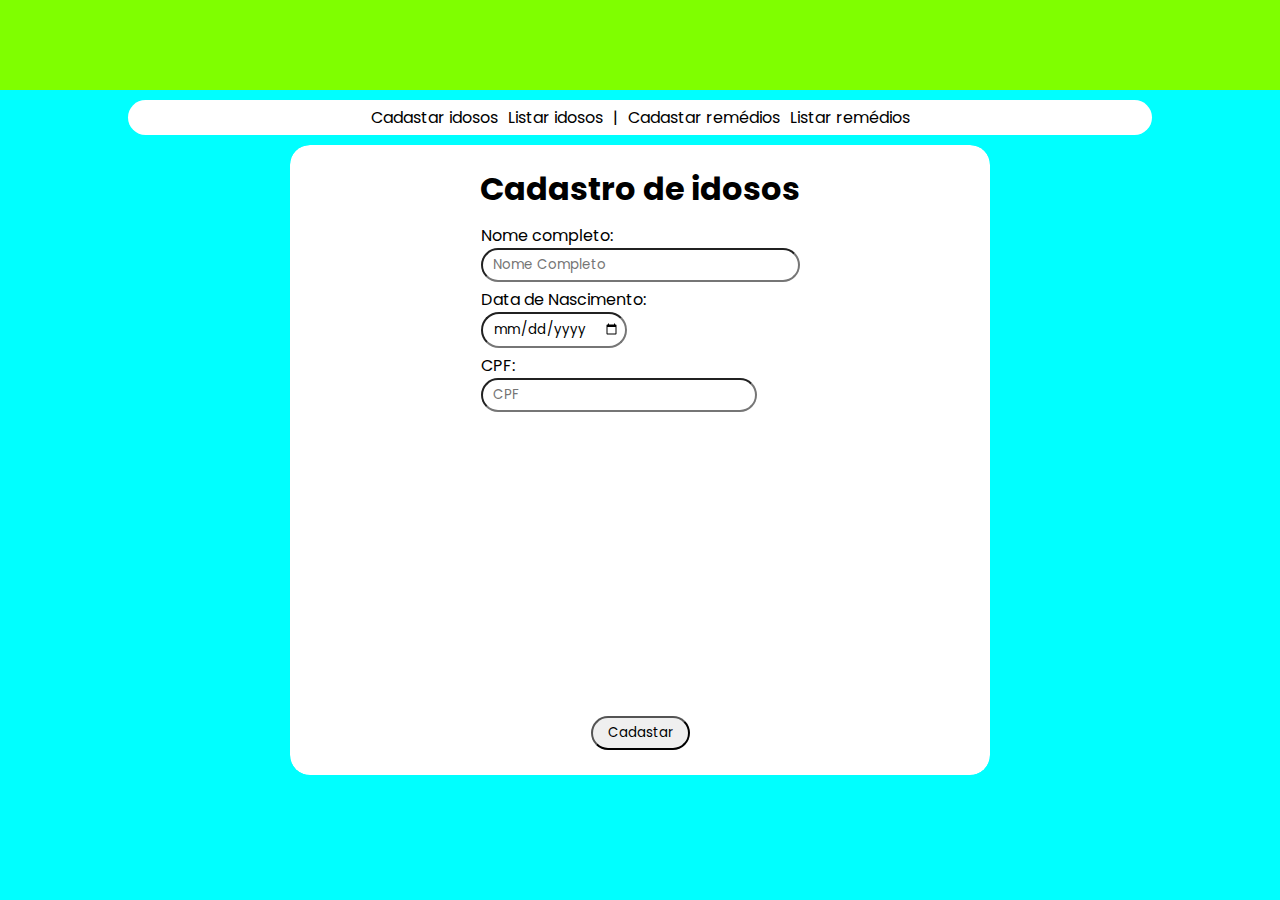
==== front/index.html @ 7cd1e43e "Initial commit" ====
<!DOCTYPE html>
<html lang="pt-br">
<head>
    <meta charset="UTF-8">
    <meta http-equiv="X-UA-Compatible" content="IE=edge">
    <meta name="viewport" content="width=device-width, initial-scale=1.0">
    <link rel="stylesheet" href="style.css">
    <title>Document</title>
</head>
<body>
    <header></header>
    <nav>
        <ul>
            <li onclick="swap(0)">Cadastar idosos</li>
            <li onclick="swap(1)">Listar idosos</li>
            <li style="cursor: default;">|</li>
            <li onclick="swap(2)">Cadastar remédios</li>
            <li onclick="swap(3)">Listar remédios</li>
        </ul>
    </nav>
    <main>
        <div class="content">
            <section class="cad elderly">
                <h1>Cadastro de idosos</h1>
                <form class="cad elderly">
                    <label for="name">Nome completo: </label>
                    <br>
                    <input type="text" id="name" placeholder="Nome Completo">
                    <br>
                    <label for="birth">Data de Nascimento: </label>
                    <br>
                    <input type="date" id="birth">
                    <br>
                    <label for="cpf">CPF: </label>
                    <br>
                    <input type="text" id="cpf" maxlength="14" placeholder="CPF">
                </form>
                <button type="submit" onclick="registerElderly()">Cadastar</button>
            </section>

            <section class="list elderly">
                <h1>Lista dos idosos</h1>
                <ul class="list elderly"></ul>
            </section>

            <section class="cad remedy">
                <h1>Cadastro de Remedios</h1>
                <form class="cad remedy">
                    <label for="name">Nome: </label>
                    <br>
                    <input type="text" id="name" placeholder="Nome">
                    <br>
                    <label for="control">É controlado? </label>
                    <br>
                    <input type="radio" name="control" id="controled" value="sim">
                    <label for="controled">Sim</label>
                    <input type="radio" name="control" id="notControled" value="nao" checked>
                    <label for="notControled">Não</label>
                </form>
                <button type="submit" onclick="registerRemedy()">Cadastar</button>
            </section>

            <section class="list remedy">
                <h1>Lista dos remédios</h1>
                <ul class="list remedy"></ul>
            </section>
        </div>
    </main>



    <span class="popInfo">
        <input type="text" id="cpf" maxlength="14" placeholder="CPF">
    </span>
    
    <script src="script.js"></script>
    <script src="conect.js"></script>
    <script src="pops.js"></script>
    <script src="pops-scripts.js"></script>
    <script>
        listElderly();
        listRemedy();
        // ---
        // swap(1);
        // popElderlyRemedy('teste')
    </script>
</body>
</html>
---- front/style.css ----
@charset "utf-8";
@import url('https://fonts.googleapis.com/css2?family=Poppins&display=swap');

:root {
    --primary-font: 'Poppins', sans-serif;
}

* {
    padding: 0;
    margin: 0;
    font-family: var(--primary-font);
}

body {
    height: 100vh;
    width: 100vw;
    display: flex;
    flex-direction: column;
    align-items: center;
    background-color: cyan;
    gap: 10px;
}

header {
    width: 100vw;
    height: 10%;
    background-color: chartreuse;
}

nav {
    background-color: white;
    width: 80%;
    padding: 5px 0;
    border-radius: 20px;
}

nav > ul {
    list-style: none;
    display: flex;
    justify-content: center;
    gap: 10px;
}

nav > ul > li {
    font-family: var(--primary-font);
    cursor: pointer;
}

main {
    height: 70%;
    width: 700px;
    overflow: hidden;
    display: flex;
    border-radius: 20px;
}

main > .content {
    height: 100%;
    gap: 10px;
    display: flex;
    flex-direction: row;
    transition: 0.5s ease-in-out;
    border-radius: 20px;
}


section {
    width: 700px;
    height: 100%;
    position: relative;
    border-radius: 20px;
    display: flex;
    align-items: center;
    justify-content: start;
    flex-direction: column;
    gap: 10px;
    background-color: white;
}

h1 {
    margin-top: 20px;
    font-family: var(--primary-font);
}

input {
    border-radius: 20px;
    margin-bottom: 5px;
    padding: 5px;
    padding-left: 10px;
}

/* section cad */
section.cad form {
    font-family: var(--primary-font);
}

section.cad input#name {
    width: 300px;
}

section.cad button {
    margin-top: auto;
    margin-bottom: 25px;
    border-radius: 20px;
    padding: 5px 15px;
    cursor: pointer;
}


/* section list */
section.list ul {
    list-style: none;
    display: flex;
    flex-direction: column;
    align-items: center;
    gap: 5px;
    overflow:auto ;
    width: 95%;
    margin: 10px;
}

section.list li {
    border: 1px solid black;
    border-radius: 5px;
    cursor: pointer;
    width: 250px;
    height: 30px;
    padding: 5px;
}



/* section.list ul {
    list-style: none;
    display: grid;
    grid-template-columns: 200px 200px;
    gap: 10px;
    row-gap: 5px;
    overflow: ;
}

section.list li {
    border: 1px solid black;
    border-radius: 5px;
    width: 200px;
    height: 30px;
    cursor: pointer;
    display: flex;
    padding-left: 5px;
    align-items: center;
} */









/* pop */

span.popInfo {
    visibility: hidden;
    background-color: white;
    position: fixed;
    border-radius: 20px;
    width: 500px;
    height: 250px;
    gap: 5px;
    
    top: 50%;
    left: 50%;
    transform: translate3d(-50%, -50%, 0px);

    border: 2px solid gray;
    padding: 10px;
}

span.popInfo h1 {
    text-align: center;
    margin-bottom: 50px;
}

span.popInfo button {
    border-radius: 10px;
    padding: 0 10px;
    cursor: pointer;
    margin-top: auto;
    margin-bottom: 0px;
}
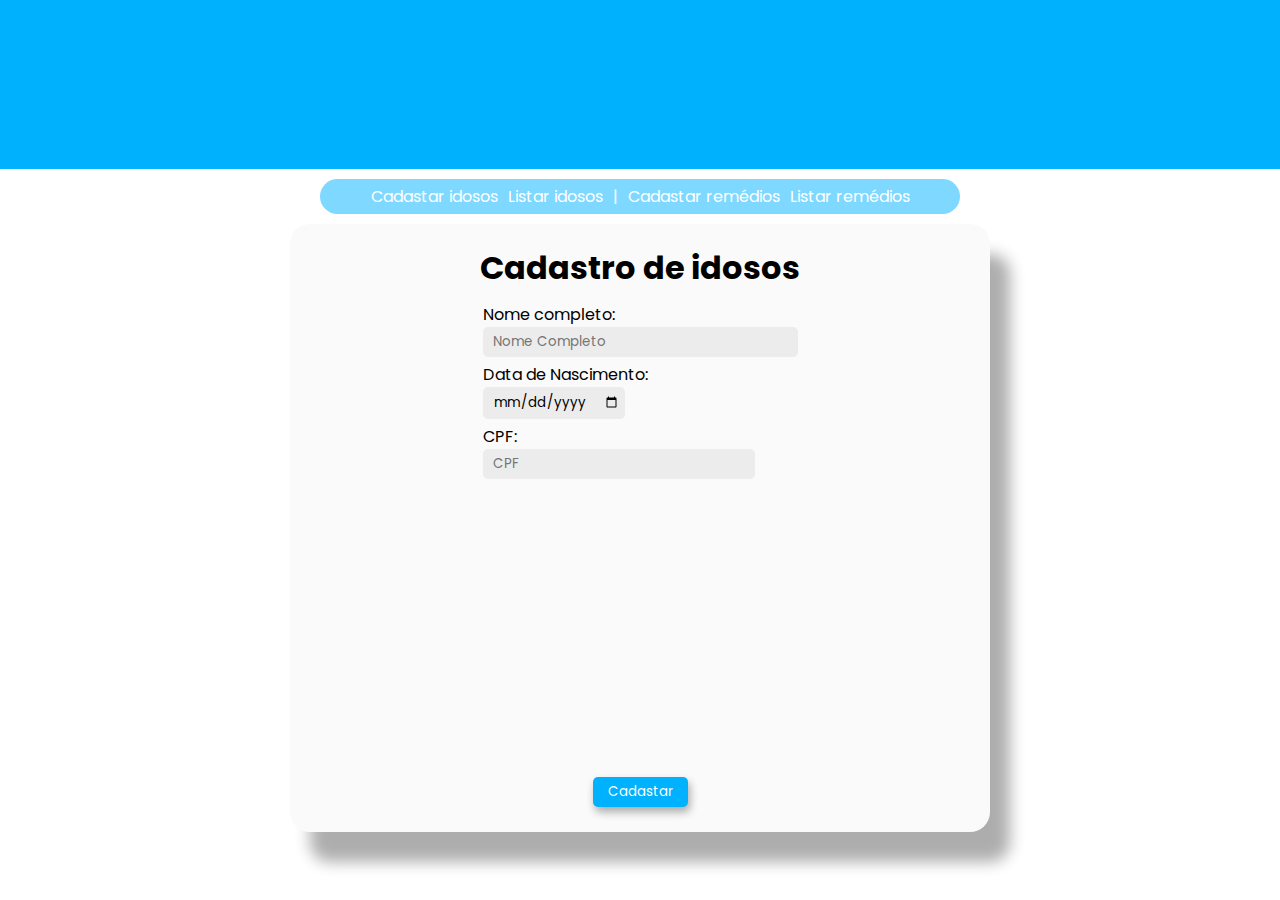
==== commit ae38008e: "uodate project" ====
--- a/front/index.html
+++ b/front/index.html
@@ -5,7 +5,7 @@
     <meta http-equiv="X-UA-Compatible" content="IE=edge">
     <meta name="viewport" content="width=device-width, initial-scale=1.0">
     <link rel="stylesheet" href="style.css">
-    <title>Document</title>
+    <title>CadIdoso</title>
 </head>
 <body>
     <header></header>
@@ -35,7 +35,7 @@
                     <br>
                     <input type="text" id="cpf" maxlength="14" placeholder="CPF">
                 </form>
-                <button type="submit" onclick="registerElderly()">Cadastar</button>
+                <button class="primary" type="submit" onclick="registerElderly()">Cadastar</button>
             </section>
 
             <section class="list elderly">
@@ -57,7 +57,7 @@
                     <input type="radio" name="control" id="notControled" value="nao" checked>
                     <label for="notControled">Não</label>
                 </form>
-                <button type="submit" onclick="registerRemedy()">Cadastar</button>
+                <button class="primary" type="submit" onclick="registerRemedy()">Cadastar</button>
             </section>
 
             <section class="list remedy">
--- a/front/style.css
+++ b/front/style.css
@@ -3,6 +3,14 @@
 
 :root {
     --primary-font: 'Poppins', sans-serif;
+    
+    --primary-color: #00B1FD;
+    --second-color: #7ED8FF;
+    
+    
+    --input-color: #ECECEC;
+    --session-color: #FAFAFA;
+
 }
 
 * {
@@ -17,19 +25,19 @@
     display: flex;
     flex-direction: column;
     align-items: center;
-    background-color: cyan;
     gap: 10px;
 }
 
 header {
     width: 100vw;
-    height: 10%;
-    background-color: chartreuse;
+    height: 20%;
+    background-color: var(--primary-color);
 }
 
 nav {
-    background-color: white;
-    width: 80%;
+    background-color: var(--second-color);
+    color: white;
+    width: 50%;
     padding: 5px 0;
     border-radius: 20px;
 }
@@ -47,8 +55,8 @@
 }
 
 main {
-    height: 70%;
-    width: 700px;
+    height: 80%;
+    width: 900px;
     overflow: hidden;
     display: flex;
     border-radius: 20px;
@@ -56,7 +64,6 @@
 
 main > .content {
     height: 100%;
-    gap: 10px;
     display: flex;
     flex-direction: row;
     transition: 0.5s ease-in-out;
@@ -65,8 +72,9 @@
 
 
 section {
+    height: 90%;
     width: 700px;
-    height: 100%;
+    margin: 0 100px;
     position: relative;
     border-radius: 20px;
     display: flex;
@@ -74,7 +82,8 @@
     justify-content: start;
     flex-direction: column;
     gap: 10px;
-    background-color: white;
+    background-color: var(--session-color);
+    box-shadow: 20px 30px 15px rgba(0, 0, 0, 0.322);
 }
 
 h1 {
@@ -83,11 +92,46 @@
 }
 
 input {
-    border-radius: 20px;
+    border-radius: 5px;
     margin-bottom: 5px;
     padding: 5px;
     padding-left: 10px;
-}
+    border: none;
+    background-color: var(--input-color);
+}
+
+input:focus {
+    box-shadow: 0 0 0 0;
+    outline: 0;
+}
+
+button {
+    border: none;
+    border-radius: 5px;
+    cursor: pointer;
+    box-shadow: 2px 5px 8px rgba(0, 0, 0, 0.322);
+}
+
+button.primary {
+    background-color: var(--primary-color);
+    color: white;
+}
+
+button.secondary {
+    background-color: var(--second-color);
+    color: white;
+}
+
+button.edit {
+    background-color: var(--primary-color);
+    color: white;
+}
+
+button.del {
+    background-color: red;
+    color: white;
+}
+
 
 /* section cad */
 section.cad form {
@@ -101,9 +145,7 @@
 section.cad button {
     margin-top: auto;
     margin-bottom: 25px;
-    border-radius: 20px;
     padding: 5px 15px;
-    cursor: pointer;
 }
 
 
@@ -185,7 +227,6 @@
 span.popInfo button {
     border-radius: 10px;
     padding: 0 10px;
-    cursor: pointer;
     margin-top: auto;
     margin-bottom: 0px;
 }
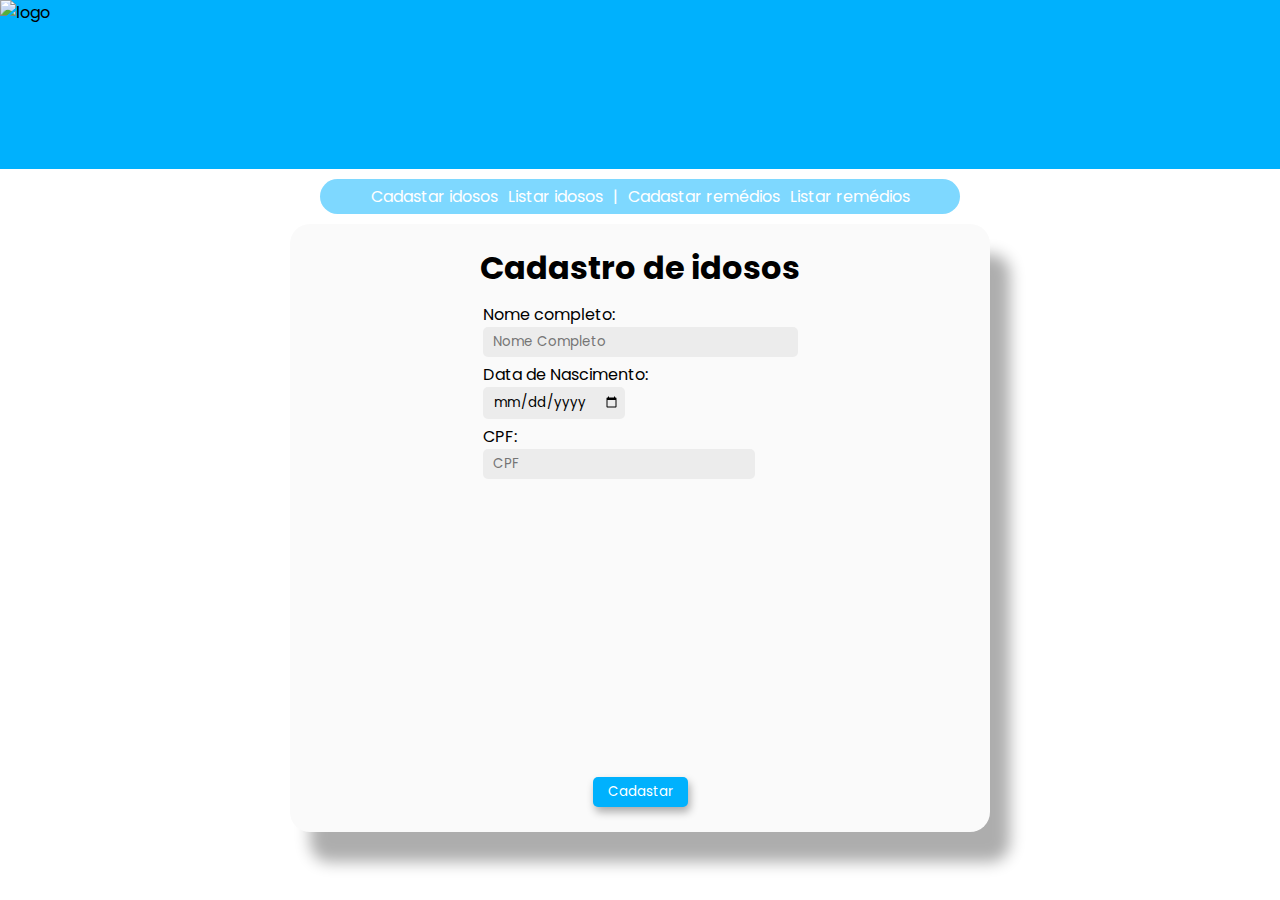
==== commit 42058eb8: "Update index.html" ====
--- a/front/index.html
+++ b/front/index.html
@@ -5,10 +5,13 @@
     <meta http-equiv="X-UA-Compatible" content="IE=edge">
     <meta name="viewport" content="width=device-width, initial-scale=1.0">
     <link rel="stylesheet" href="style.css">
+    <link rel="shortcut icon" href="favicon.ico" type="image/x-icon">
     <title>CadIdoso</title>
 </head>
 <body>
-    <header></header>
+    <header>
+        <img src="logo.png" alt="logo">
+    </header>
     <nav>
         <ul>
             <li onclick="swap(0)">Cadastar idosos</li>
@@ -44,7 +47,7 @@
             </section>
 
             <section class="cad remedy">
-                <h1>Cadastro de Remedios</h1>
+                <h1>Cadastro de Remédios</h1>
                 <form class="cad remedy">
                     <label for="name">Nome: </label>
                     <br>
@@ -85,4 +88,4 @@
         // popElderlyRemedy('teste')
     </script>
 </body>
-</html>+</html>
--- a/front/style.css
+++ b/front/style.css
@@ -159,6 +159,7 @@
     overflow:auto ;
     width: 95%;
     margin: 10px;
+    padding-bottom: 20px;
 }
 
 section.list li {
